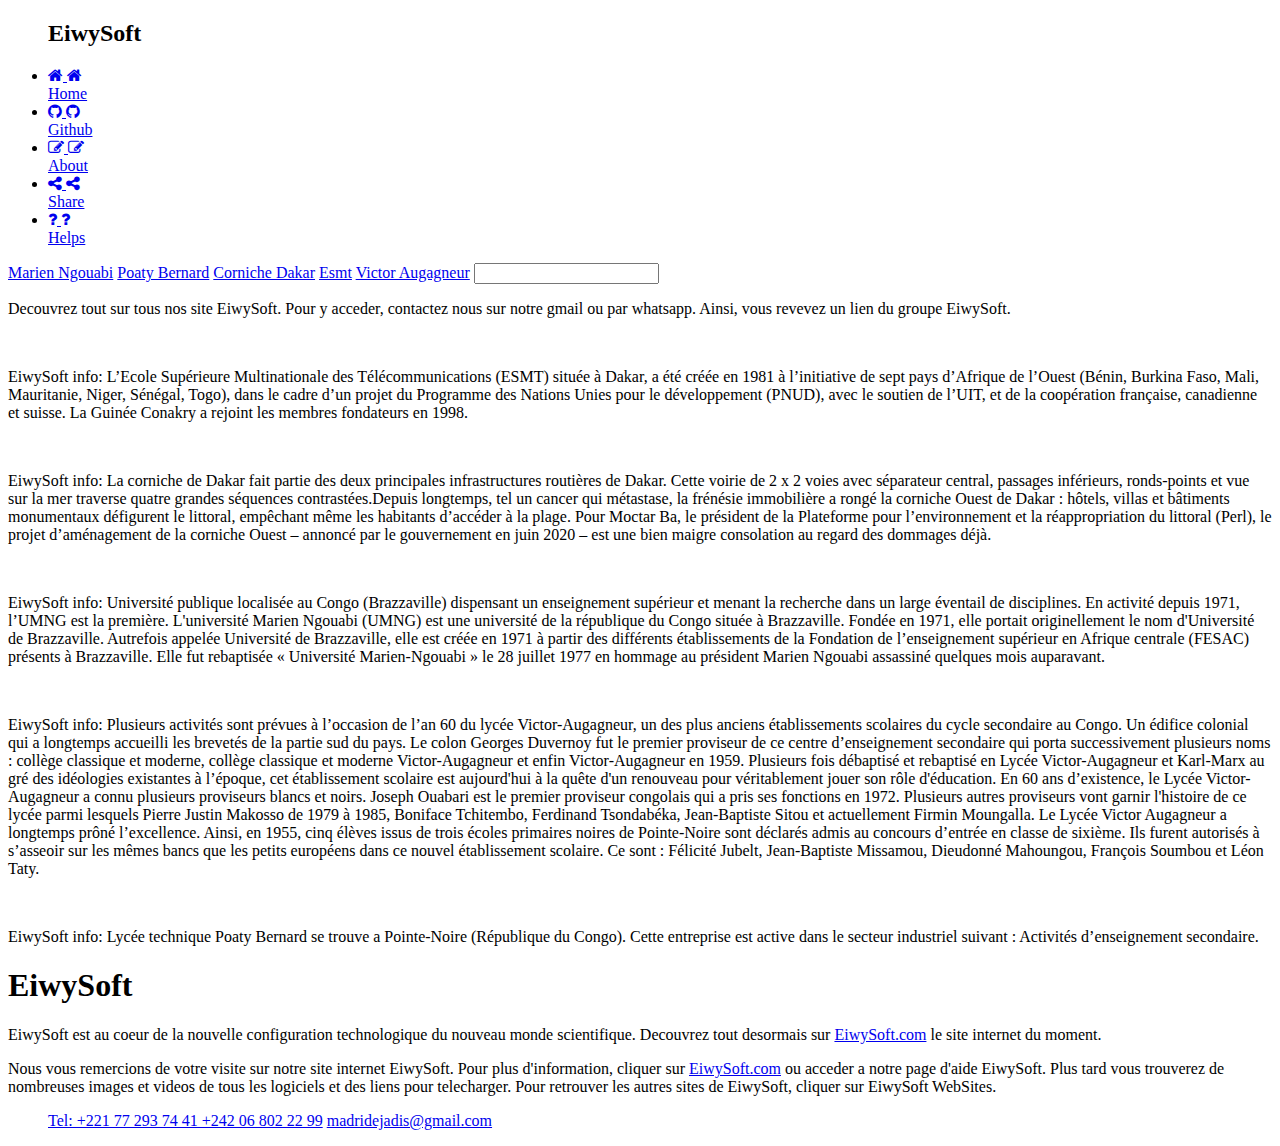
==== index.html @ 9d540330 "Add files via upload" ====
<!DOCTYPE html>
<html lang="en" dir="ltr">
  <head>
    <meta charset="utf-8">
    <title>EiwySoft</title>
    <link rel="stylesheet" href="index.css">
    <link rel="stylesheet" href="https://cdnjs.cloudflare.com/ajax/libs/font-awesome/4.7.0/css/font-awesome.css">
  </head>
  <body>
      <ul>
        <h2>Eiwy<span>Soft</span></h2>
        <li>
          <a href="#">
            <div class="icon">
              <i class="fa fa-home" aria-hidden="true"></i>
              <i class="fa fa-home" aria-hidden="true"></i>
            </div>
            <div class="name"><span data-text="Home">Home</span></div>
          </a>
        </li>
        <li>
          <a href="#">
            <div class="icon">
              <i class='fa fa-github'></i>
              <i class='fa fa-github'></i>
            </div>
            <div class="name"><span data-text="Github">Github</span></div>
          </a>
        </li>
        <li>
          <a href="#">
            <div class="icon">
            <i class='fa fa-pencil-square-o'></i>
            <i class='fa fa-pencil-square-o'></i>
            </div>
            <div class="name"><span data-text="About">About</span></div>
          </a>
        </li>
        <li>
          <a href="https://web.whatsapp.com/">
            <div class="icon">
              <i class='fa fa-share-alt'></i>
              <i class='fa fa-share-alt'></i>
            </div>
            <div class="name"><span data-text="Share">Share</span></div>
          </a>
        </li>
        <li>
          <a href="#">
            <div class="icon">
              <i class="fa fa-question" aria-hidden="true"></i>
              <i class="fa fa-question" aria-hidden="true"></i>
            </div>
            <div class="name"><span data-text="Helps">Helps</span></div>
          </a>
        </li>
      </ul>
      <div class="avant">
        <a href="UniversiteMarien.html">Marien Ngouabi</a>
        <a href="LyceePoatyBernard.html">Poaty Bernard</a>
        <a href="CornicheDakar.html">Corniche Dakar</a>
        <a href="UniversiteEsmt.html">Esmt</a>
        <a href="LyceeVictorAuganeur.html">Victor Augagneur</a>
          <input type="search" name="search" value="">
      </div>
      <p>Decouvrez tout sur tous nos site Eiwy<span>Soft</span>. Pour y acceder, contactez nous sur notre gmail ou par whatsapp. Ainsi, vous revevez un lien du groupe EiwySoft.</p>
      <article class="container">
        <div class="top-container">
            <img src="https://th.bing.com/th/id/OIP.okBgwrQMKDTQ_3Y5GbOKiAE7DF?w=263&h=180&c=7&r=0&o=5&pid=1.7" alt="">
            <p>Eiwy<span>Soft</span> info: L’Ecole Supérieure Multinationale des Télécommunications  (ESMT) située à Dakar,
             a été créée en 1981 à l’initiative de sept pays d’Afrique de l’Ouest (Bénin, Burkina Faso, Mali, Mauritanie, Niger,
            Sénégal, Togo), dans le cadre d’un projet du Programme des Nations Unies pour le développement (PNUD), avec le soutien de l’UIT,
             et de la coopération française, canadienne et suisse. La Guinée Conakry a rejoint les membres fondateurs en 1998.</p>
        </div>
      </article>
      <article class="container">
        <div class="top-container">
            <img src="https://th.bing.com/th/id/OIP.T_LBZ9QTBkgYvgXT71aNMwHaE8?w=239&h=180&c=7&r=0&o=5&pid=1.7" alt="">
            <img src="https://th.bing.com/th/id/OIP.pYUkxJK_9aYkfBsJQehfwAHaKn?pid=ImgDet&w=205&h=293&c=7" alt="">
            <p>Eiwy<span>Soft</span> info: La corniche de Dakar fait partie des deux principales infrastructures routières de Dakar.
             Cette voirie de  2 x 2 voies avec séparateur central, passages inférieurs, ronds-points et vue sur la mer traverse quatre grandes séquences contrastées.Depuis longtemps, tel un cancer qui métastase, la frénésie immobilière a rongé la corniche Ouest de Dakar : hôtels,
           villas et bâtiments monumentaux défigurent le littoral, empêchant même les habitants d’accéder à la plage. Pour Moctar Ba, le président de la Plateforme pour l’environnement et la réappropriation du littoral (Perl),
            le projet d’aménagement de la corniche Ouest – annoncé par le gouvernement en juin 2020 – est une bien maigre consolation au regard des dommages déjà.</p>
        </div>
      </article>
      <article class="container">
        <div class="top-container">
            <img src="https://upload.wikimedia.org/wikipedia/commons/thumb/8/84/Universit%C3%A9_Marien-Ngouabi_-_Facult%C3%A9_de_droit.jpg/260px-Universit%C3%A9_Marien-Ngouabi_-_Facult%C3%A9_de_droit.jpg" alt="">
            <p>Eiwy<span>Soft</span> info: Université publique localisée au Congo (Brazzaville) dispensant un enseignement supérieur et menant la recherche dans un large éventail de disciplines. En activité depuis 1971, l’UMNG est la première.
            L'université Marien Ngouabi (UMNG) est une université de la république du Congo située à Brazzaville.
             Fondée en 1971, elle portait originellement le nom d'Université de Brazzaville.
             Autrefois appelée Université de Brazzaville, elle est créée en 1971 à partir des différents établissements de la Fondation de l’enseignement supérieur en Afrique centrale (FESAC) présents à Brazzaville.
           Elle fut rebaptisée « Université Marien-Ngouabi » le 28 juillet 1977 en hommage au président Marien Ngouabi assassiné quelques mois auparavant.</p>
        </div>
      </article>
      <article class="container">
        <div class="top-container">
            <img src="https://th.bing.com/th/id/OIP.R3r0yw1Ty2D4W5qTRkILhgHaE8?pid=ImgDet&rs=1" alt="">
            <p>Eiwy<span>Soft</span> info: Plusieurs activités  sont prévues à l’occasion de l’an 60 du lycée Victor-Augagneur, un des plus anciens établissements scolaires du cycle secondaire au Congo. Un édifice colonial qui a longtemps accueilli les brevetés de la partie sud du pays. Le colon Georges Duvernoy fut le premier proviseur de ce centre d’enseignement secondaire qui porta successivement plusieurs noms : collège classique et moderne, collège classique et moderne Victor-Augagneur et enfin Victor-Augagneur en 1959. Plusieurs fois débaptisé et rebaptisé en Lycée Victor-Augagneur et Karl-Marx au gré des idéologies existantes à l’époque, cet établissement scolaire est aujourd'hui à la quête d'un renouveau pour véritablement jouer son rôle d'éducation.

En 60 ans d’existence, le Lycée Victor-Augagneur a connu plusieurs proviseurs blancs et noirs. Joseph Ouabari est le premier proviseur congolais qui a pris ses fonctions en 1972. Plusieurs autres proviseurs vont garnir l'histoire de ce lycée parmi lesquels Pierre Justin Makosso de 1979 à 1985, Boniface Tchitembo, Ferdinand Tsondabéka, Jean-Baptiste Sitou et actuellement Firmin Moungalla.

Le Lycée Victor Augagneur a longtemps prôné l’excellence. Ainsi, en 1955, cinq élèves issus de trois écoles primaires noires de Pointe-Noire sont déclarés admis au concours d’entrée en classe de sixième. Ils furent autorisés à s’asseoir sur les mêmes bancs que les petits européens dans ce nouvel établissement scolaire. Ce sont : Félicité Jubelt, Jean-Baptiste Missamou, Dieudonné Mahoungou, François Soumbou et Léon Taty.</p>
        </div>
      </article>
      <article class="container">
        <div class="top-container">
            <img src="https://www.adiac-congo.com/sites/default/files/le_lycee_technique_poaty_bernard.jpg" alt="">
            <img src="https://th.bing.com/th/id/OIP.AUz0M8J1ZKvn3t5w1MyHagHaFt?pid=ImgDet&rs=1" alt="">
            <p>Eiwy<span>Soft</span> info: Lycée technique Poaty Bernard se trouve a Pointe-Noire (République du Congo). Cette entreprise est active dans le secteur industriel suivant : Activités d’enseignement secondaire.</p>
        </div>
      </article>
  </body>
  <footer>
    <h1>Eiwy<span>Soft</span></h1>
    <p>Eiwy<span>Soft</span> est au coeur de la nouvelle configuration technologique du nouveau monde scientifique.
     Decouvrez tout desormais sur <a href="#">EiwySoft.com</a> le site internet du moment.</p>
    <p>Nous vous remercions de votre visite sur notre site internet Eiwy<span>Soft</span>.
     Pour plus d'information, cliquer sur <a href="#">EiwySoft.com</a> ou acceder a notre page d'aide EiwySoft.
    Plus tard vous trouverez de nombreuses images et videos de tous les logiciels et des liens pour telecharger. Pour retrouver les autres sites de EiwySoft, cliquer sur EiwySoft WebSites.</p>
    <ol>
      <a href="#">Tel: +221 77 293 74 41 +242 06 802 22 99</a> <a href="madridejadis@gmail.com">madridejadis@gmail.com</a>
    </ol>
  </footer>
  </html>
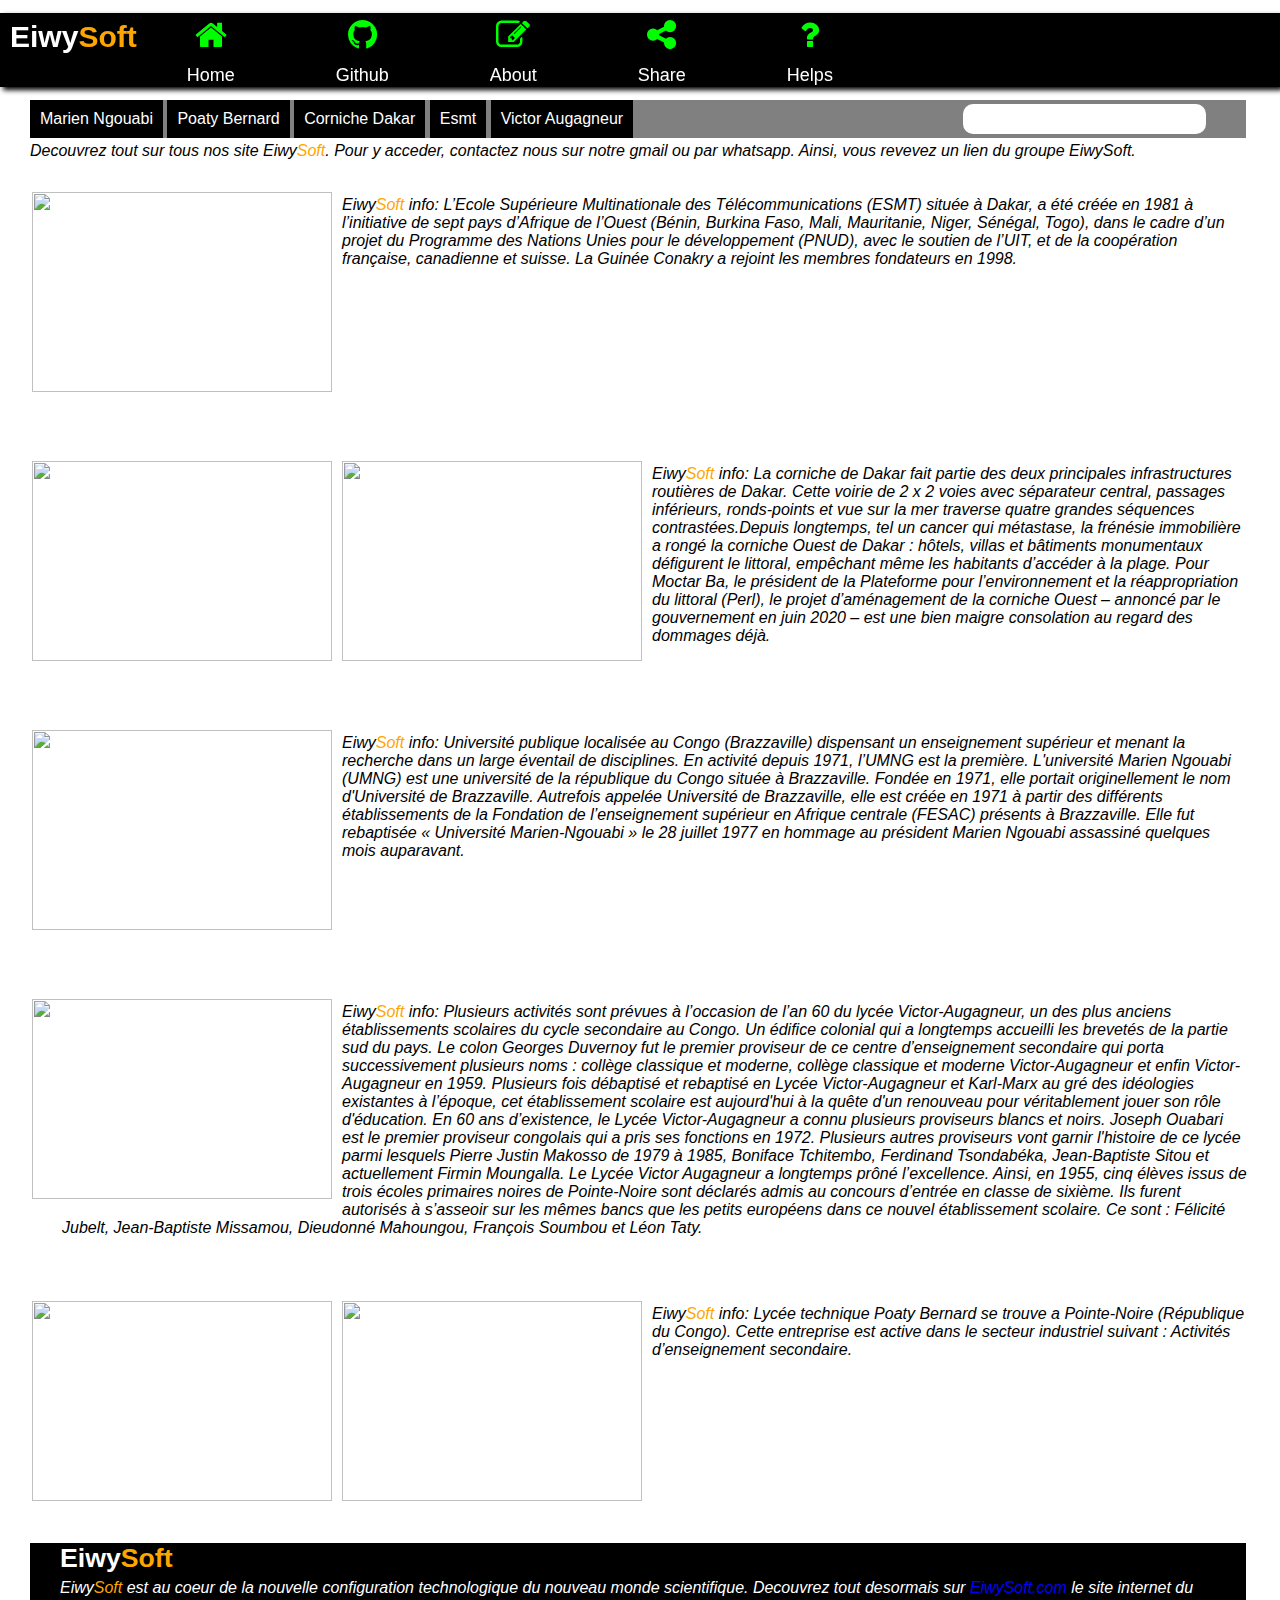
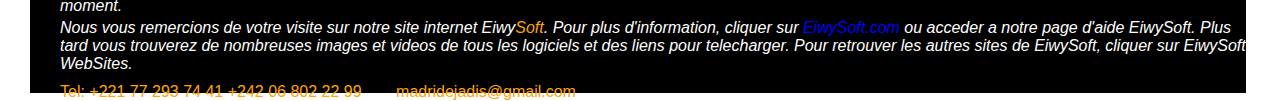
==== commit 97232cf6: "Add files via upload" ====
--- a/index.html
+++ b/index.html
@@ -3,7 +3,7 @@
   <head>
     <meta charset="utf-8">
     <title>EiwySoft</title>
-    <link rel="stylesheet" href="index.css">
+    <link rel="stylesheet" href="main.css">
     <link rel="stylesheet" href="https://cdnjs.cloudflare.com/ajax/libs/font-awesome/4.7.0/css/font-awesome.css">
   </head>
   <body>
--- a/main.css
+++ b/main.css
@@ -0,0 +1,193 @@
+*{
+  margin: 0;
+  padding: 0;
+  box-sizing: border-box;
+  font-family: sans-serif;
+}
+h2{
+  font-size: 30px;
+  padding-left: 10px;
+  padding-top: 5px;
+  font-family: "Gill Sans Extrabold", sans-serif;
+}
+span{
+  color: orange;
+}
+h2{
+  color: #fff;
+}
+ul{
+  position: fixed;
+  top: 5.5%;
+  width: 100%;
+  left: 50%;
+  list-style: none;
+  transform: translate(-50%, -50%);
+  margin: 0;
+  padding: 2px 0;
+  background: black;
+  display: flex;
+  box-shadow: 3px 3px 5px;
+}
+ul li{
+  list-style: none;
+  display: block;
+  border-right: 1px solid rgba(0,0,0,0.2);
+}
+ul li{
+  list-style: none;
+  text-align: center;
+  display: block;
+  border-right: 1px solid rgba(0,0,0,0.2);
+}
+ul li:last-child{
+  border-right: none;
+}
+ul li a{
+  text-decoration: none;
+  padding: 0 50px;
+  display: block;
+}
+ul li a .icon{
+  width: 40px;
+  height: 40px;
+  text-align: center;
+  overflow: hidden;
+  margin: 0 auto 10px;
+}
+ul li a .icon .fa{
+  width: 100%;
+  height: 100%;
+  line-height: 40px;
+  font-size: 34px;
+  transition: 0.5s;
+  color: #00ff00;
+}
+ul li a .icon .fa:last-child{
+  color: orange;
+}
+ul li a:hover .icon .fa{
+  transform: translateY(-100%);
+}
+ul li a .name{
+  position: relative;
+  height: 20px;
+  width: 100%;
+  display: block;
+  overflow: hidden;
+}
+ul li a .name span{
+  display: block;
+  position: relative;
+  color: #fff;
+  font-size: 18px;
+  line-height: 20px;
+  transition: 0.5s;
+}
+ul li a .name span:before{
+  content: attr(data-text);
+  position: absolute;
+  top: -100%;
+  left: 0;
+  width: 100%;
+  height: 100%;
+  color: violet;
+}
+ul li a:hover .name span{
+  transform: translateY(20px);
+}
+
+body{
+  font-family: sans-serif;
+  padding-top: 100px;
+}
+body p{
+  margin-left: 30px;
+  font-style: italic;
+  margin-top: 4px;
+}
+body p a{
+  color: orange;
+  text-decoration: none;
+}
+.container{
+  width: 95%%;
+  margin: 2px;
+  padding: 30px;
+  display: inline-grid;
+}
+.top-container img{
+  width: 300px;
+  height: 200px;
+  float: left;
+  object-fit: cover;
+  shape-outside: margin-box;
+  margin: 0 10px 5px 0;
+}
+.avant{
+  background: grey;
+  width: 95%;
+  height: 50%;
+  margin-left: 30px;
+}
+.avant a{
+  text-decoration: none;
+  display: inline-block;
+  align-items: center;
+  justify-content: space-between;
+  padding: 10px;
+  color: white;
+  background: black;
+}
+.avant input{
+  float: right;
+  margin-right: 40px;
+  height: 30px;
+  margin-top: 4px;
+  border-radius: 10px;
+  border: none;
+  width: 20%;
+}
+
+footer{
+  background: black;
+  height: 150px;
+  width: 95%;
+  margin-left: 30px;
+  padding: 0;
+  position: relative;
+}
+footer h1{
+  padding-left: 30px;
+  margin-top: 5px;
+  margin-bottom: 5px;
+}
+footer p a{
+  text-decoration: none;
+  color: blue;
+  font-style: italic;
+}
+footer ol{
+  margin-top: 10px;
+  justify-content: space-between;
+  align-items: center;
+}
+footer ol a{
+  list-style: none;
+  color: orange;
+  padding-left: 30px;
+  text-decoration: none;
+}
+h1{
+  color: #fff;
+  font-size: 20pt;;
+}
+h1 span{
+  color: orange;
+}
+footer p{
+  color: #fff;
+}
+p span{
+  color: orange;
+}
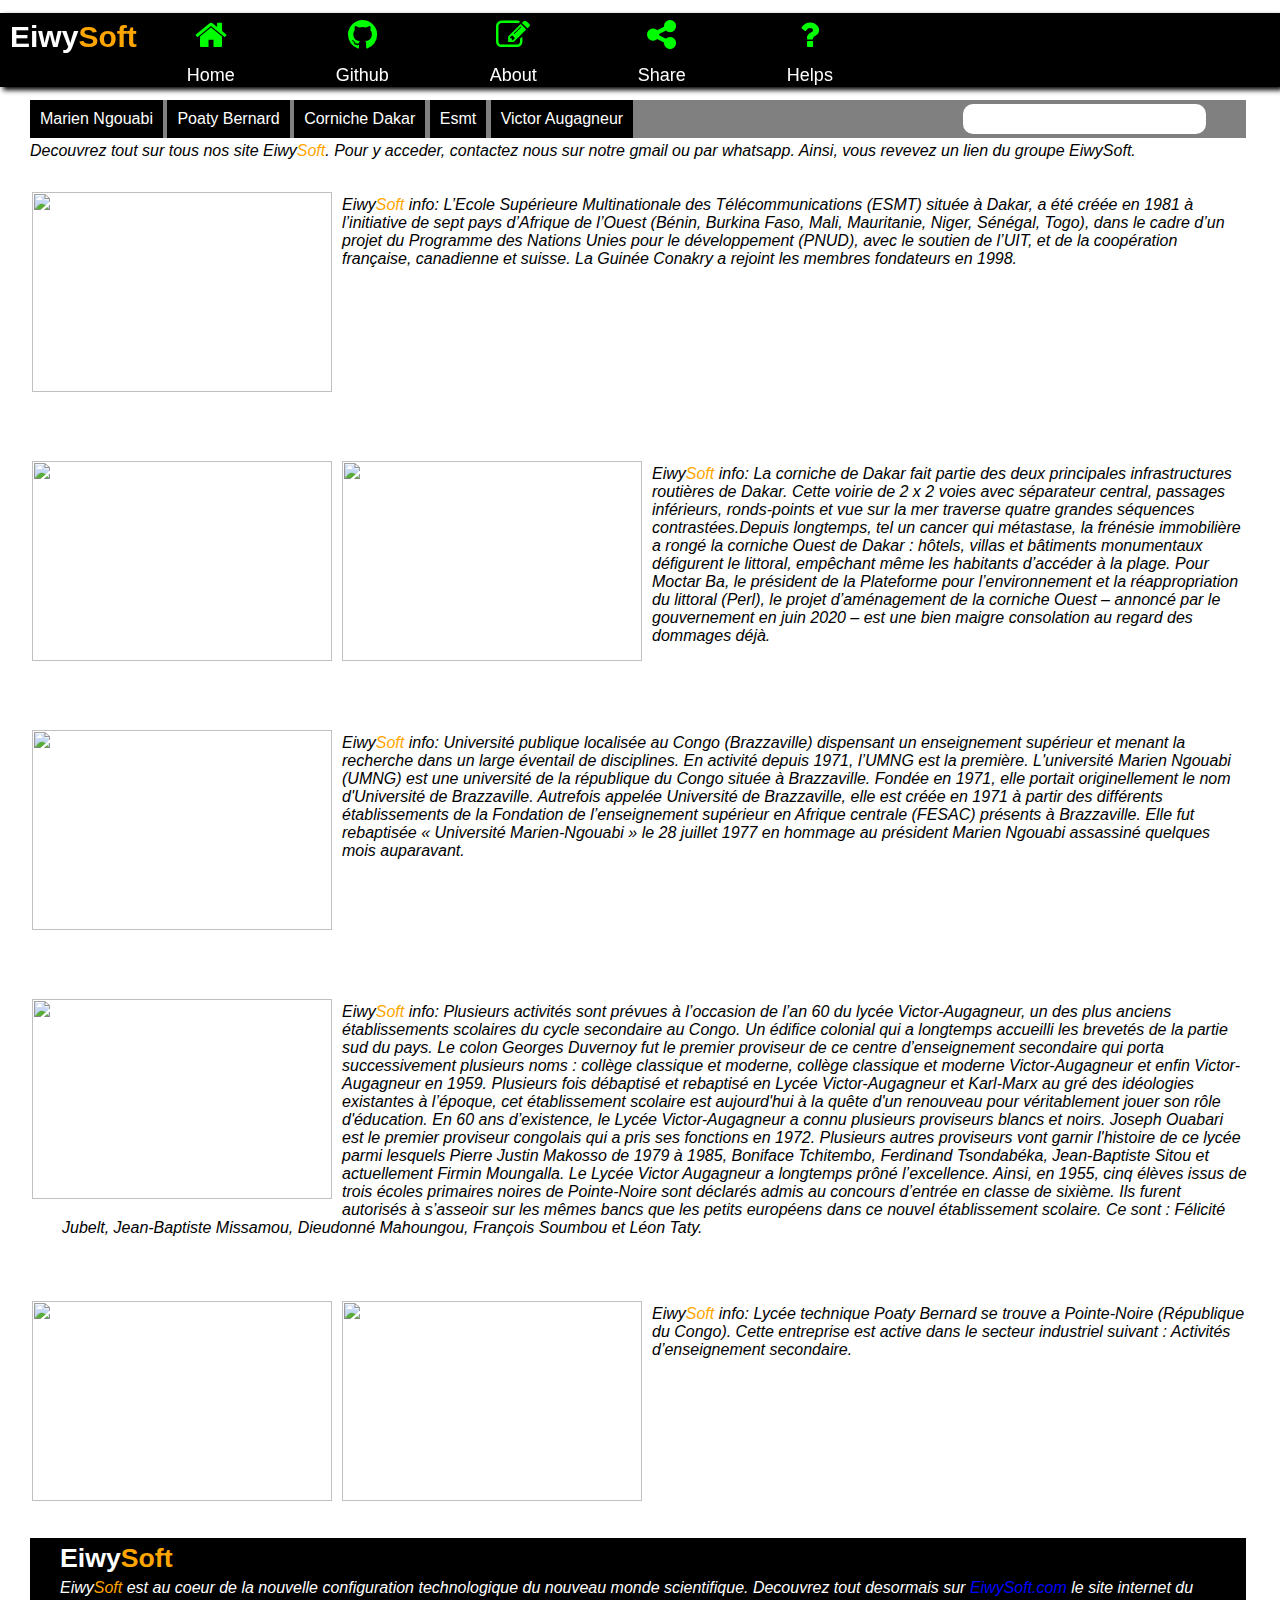
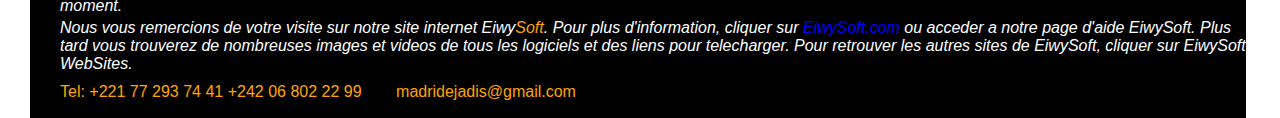
==== commit 89d036fc: "Add files via upload" ====
--- a/index.html
+++ b/index.html
@@ -110,16 +110,16 @@
             <p>Eiwy<span>Soft</span> info: Lycée technique Poaty Bernard se trouve a Pointe-Noire (République du Congo). Cette entreprise est active dans le secteur industriel suivant : Activités d’enseignement secondaire.</p>
         </div>
       </article>
+      <footer>
+        <h1>Eiwy<span>Soft</span></h1>
+        <p>Eiwy<span>Soft</span> est au coeur de la nouvelle configuration technologique du nouveau monde scientifique.
+         Decouvrez tout desormais sur <a href="#">EiwySoft.com</a> le site internet du moment.</p>
+        <p>Nous vous remercions de votre visite sur notre site internet Eiwy<span>Soft</span>.
+         Pour plus d'information, cliquer sur <a href="#">EiwySoft.com</a> ou acceder a notre page d'aide EiwySoft.
+        Plus tard vous trouverez de nombreuses images et videos de tous les logiciels et des liens pour telecharger. Pour retrouver les autres sites de EiwySoft, cliquer sur EiwySoft WebSites.</p>
+        <ol>
+          <a href="#">Tel: +221 77 293 74 41 +242 06 802 22 99</a> <a href="madridejadis@gmail.com">madridejadis@gmail.com</a>
+        </ol>
+      </footer>
   </body>
-  <footer>
-    <h1>Eiwy<span>Soft</span></h1>
-    <p>Eiwy<span>Soft</span> est au coeur de la nouvelle configuration technologique du nouveau monde scientifique.
-     Decouvrez tout desormais sur <a href="#">EiwySoft.com</a> le site internet du moment.</p>
-    <p>Nous vous remercions de votre visite sur notre site internet Eiwy<span>Soft</span>.
-     Pour plus d'information, cliquer sur <a href="#">EiwySoft.com</a> ou acceder a notre page d'aide EiwySoft.
-    Plus tard vous trouverez de nombreuses images et videos de tous les logiciels et des liens pour telecharger. Pour retrouver les autres sites de EiwySoft, cliquer sur EiwySoft WebSites.</p>
-    <ol>
-      <a href="#">Tel: +221 77 293 74 41 +242 06 802 22 99</a> <a href="madridejadis@gmail.com">madridejadis@gmail.com</a>
-    </ol>
-  </footer>
   </html>
--- a/main.css
+++ b/main.css
@@ -151,7 +151,7 @@
 
 footer{
   background: black;
-  height: 150px;
+  height: 180px;
   width: 95%;
   margin-left: 30px;
   padding: 0;
@@ -159,7 +159,7 @@
 }
 footer h1{
   padding-left: 30px;
-  margin-top: 5px;
+  padding-top: 5px;
   margin-bottom: 5px;
 }
 footer p a{
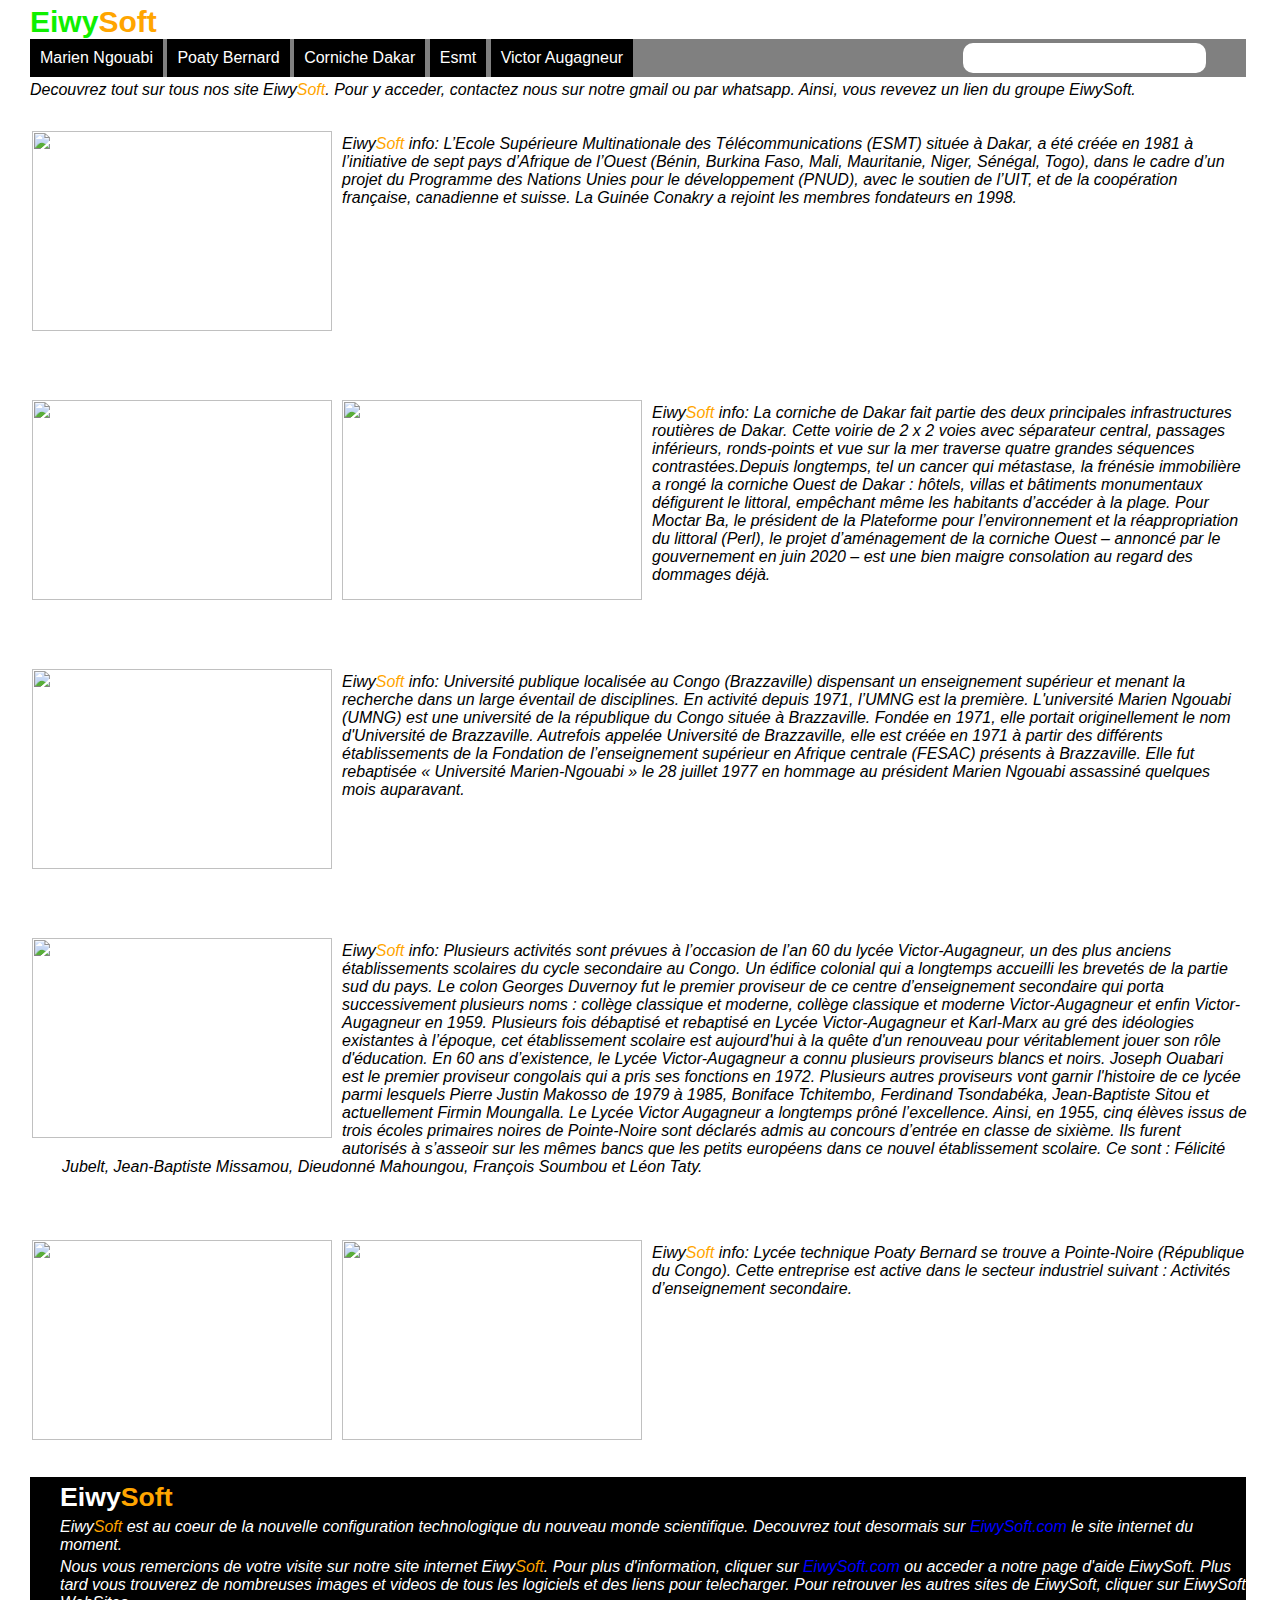
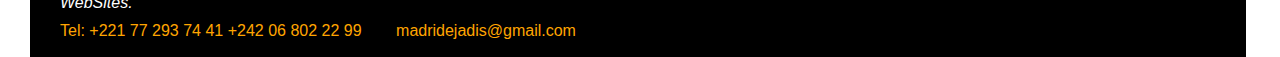
==== commit 59c640be: "Add files via upload" ====
--- a/index.html
+++ b/index.html
@@ -7,54 +7,7 @@
     <link rel="stylesheet" href="https://cdnjs.cloudflare.com/ajax/libs/font-awesome/4.7.0/css/font-awesome.css">
   </head>
   <body>
-      <ul>
         <h2>Eiwy<span>Soft</span></h2>
-        <li>
-          <a href="#">
-            <div class="icon">
-              <i class="fa fa-home" aria-hidden="true"></i>
-              <i class="fa fa-home" aria-hidden="true"></i>
-            </div>
-            <div class="name"><span data-text="Home">Home</span></div>
-          </a>
-        </li>
-        <li>
-          <a href="#">
-            <div class="icon">
-              <i class='fa fa-github'></i>
-              <i class='fa fa-github'></i>
-            </div>
-            <div class="name"><span data-text="Github">Github</span></div>
-          </a>
-        </li>
-        <li>
-          <a href="#">
-            <div class="icon">
-            <i class='fa fa-pencil-square-o'></i>
-            <i class='fa fa-pencil-square-o'></i>
-            </div>
-            <div class="name"><span data-text="About">About</span></div>
-          </a>
-        </li>
-        <li>
-          <a href="https://web.whatsapp.com/">
-            <div class="icon">
-              <i class='fa fa-share-alt'></i>
-              <i class='fa fa-share-alt'></i>
-            </div>
-            <div class="name"><span data-text="Share">Share</span></div>
-          </a>
-        </li>
-        <li>
-          <a href="#">
-            <div class="icon">
-              <i class="fa fa-question" aria-hidden="true"></i>
-              <i class="fa fa-question" aria-hidden="true"></i>
-            </div>
-            <div class="name"><span data-text="Helps">Helps</span></div>
-          </a>
-        </li>
-      </ul>
       <div class="avant">
         <a href="UniversiteMarien.html">Marien Ngouabi</a>
         <a href="LyceePoatyBernard.html">Poaty Bernard</a>
--- a/main.css
+++ b/main.css
@@ -6,7 +6,7 @@
 }
 h2{
   font-size: 30px;
-  padding-left: 10px;
+  padding-left: 30px;
   padding-top: 5px;
   font-family: "Gill Sans Extrabold", sans-serif;
 }
@@ -14,92 +14,10 @@
   color: orange;
 }
 h2{
-  color: #fff;
+  color: #0ff000;
 }
-ul{
-  position: fixed;
-  top: 5.5%;
-  width: 100%;
-  left: 50%;
-  list-style: none;
-  transform: translate(-50%, -50%);
-  margin: 0;
-  padding: 2px 0;
-  background: black;
-  display: flex;
-  box-shadow: 3px 3px 5px;
-}
-ul li{
-  list-style: none;
-  display: block;
-  border-right: 1px solid rgba(0,0,0,0.2);
-}
-ul li{
-  list-style: none;
-  text-align: center;
-  display: block;
-  border-right: 1px solid rgba(0,0,0,0.2);
-}
-ul li:last-child{
-  border-right: none;
-}
-ul li a{
-  text-decoration: none;
-  padding: 0 50px;
-  display: block;
-}
-ul li a .icon{
-  width: 40px;
-  height: 40px;
-  text-align: center;
-  overflow: hidden;
-  margin: 0 auto 10px;
-}
-ul li a .icon .fa{
-  width: 100%;
-  height: 100%;
-  line-height: 40px;
-  font-size: 34px;
-  transition: 0.5s;
-  color: #00ff00;
-}
-ul li a .icon .fa:last-child{
-  color: orange;
-}
-ul li a:hover .icon .fa{
-  transform: translateY(-100%);
-}
-ul li a .name{
-  position: relative;
-  height: 20px;
-  width: 100%;
-  display: block;
-  overflow: hidden;
-}
-ul li a .name span{
-  display: block;
-  position: relative;
-  color: #fff;
-  font-size: 18px;
-  line-height: 20px;
-  transition: 0.5s;
-}
-ul li a .name span:before{
-  content: attr(data-text);
-  position: absolute;
-  top: -100%;
-  left: 0;
-  width: 100%;
-  height: 100%;
-  color: violet;
-}
-ul li a:hover .name span{
-  transform: translateY(20px);
-}
-
 body{
   font-family: sans-serif;
-  padding-top: 100px;
 }
 body p{
   margin-left: 30px;
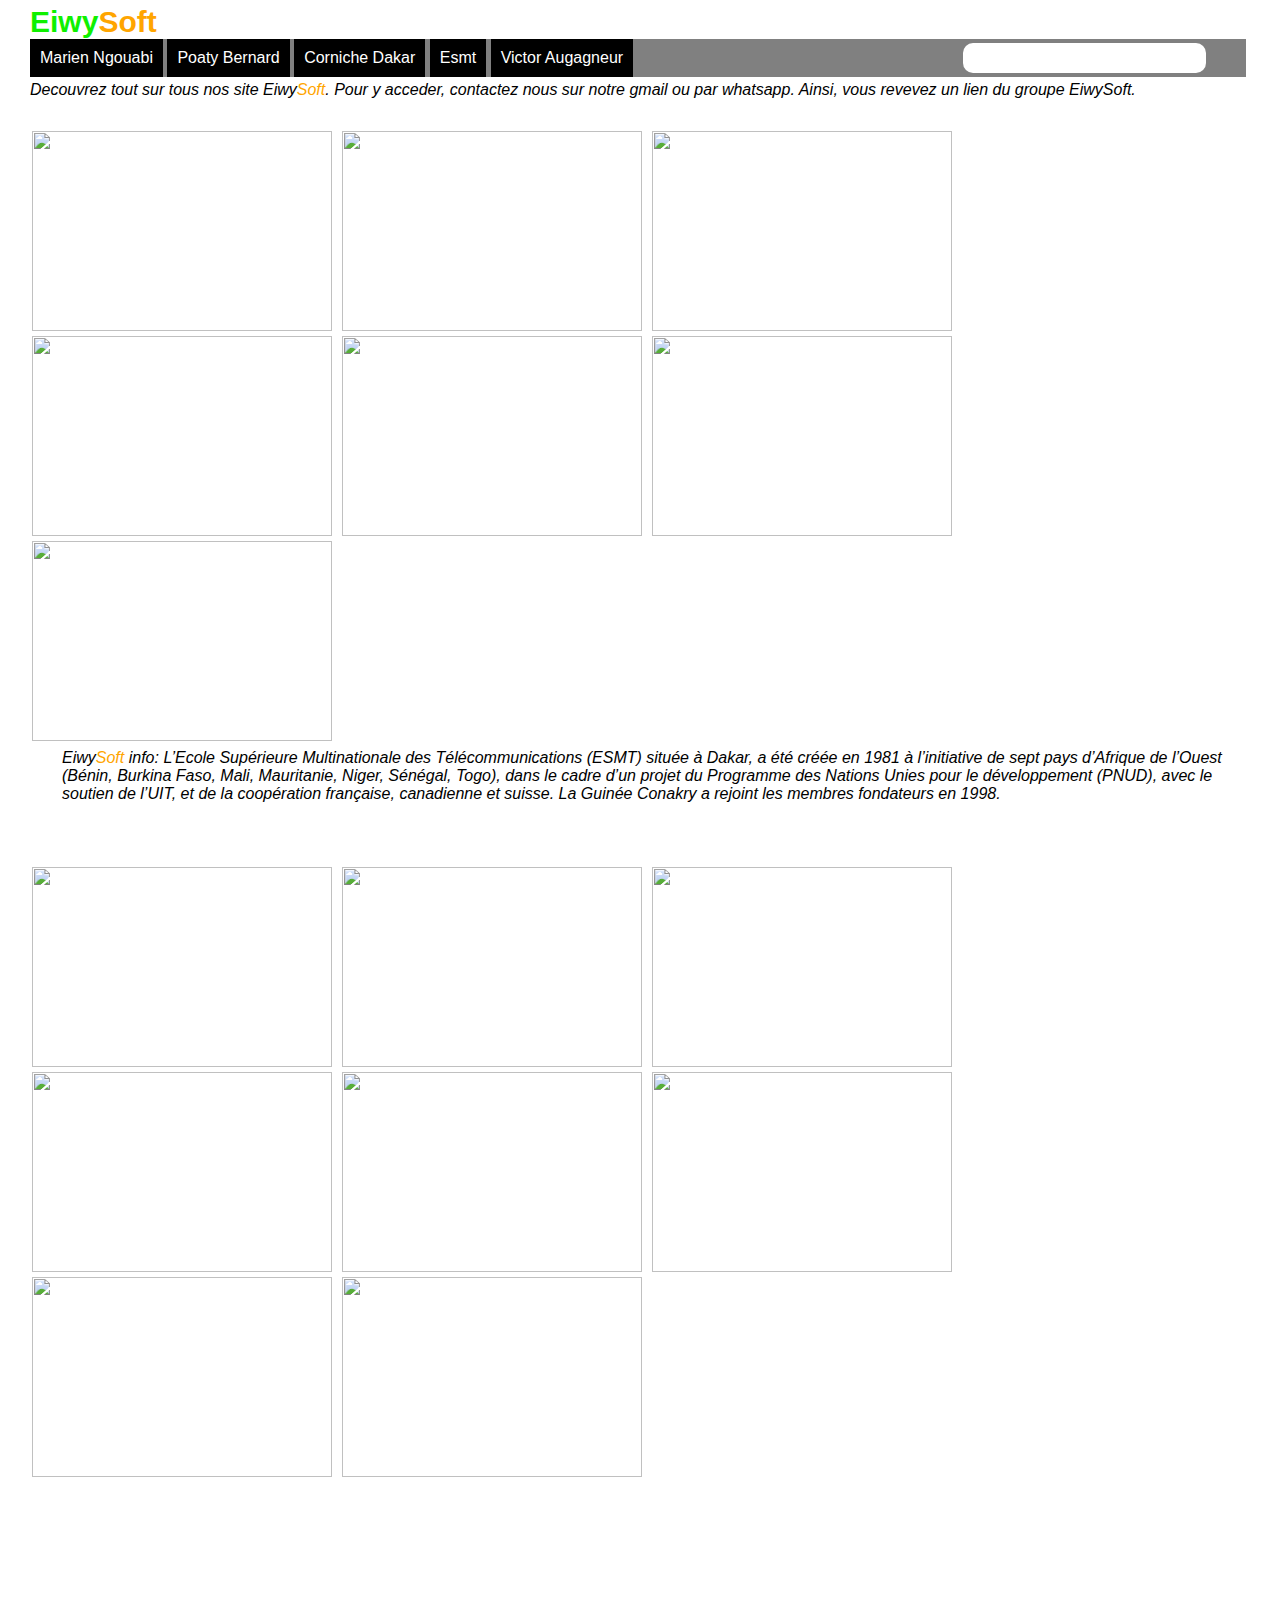
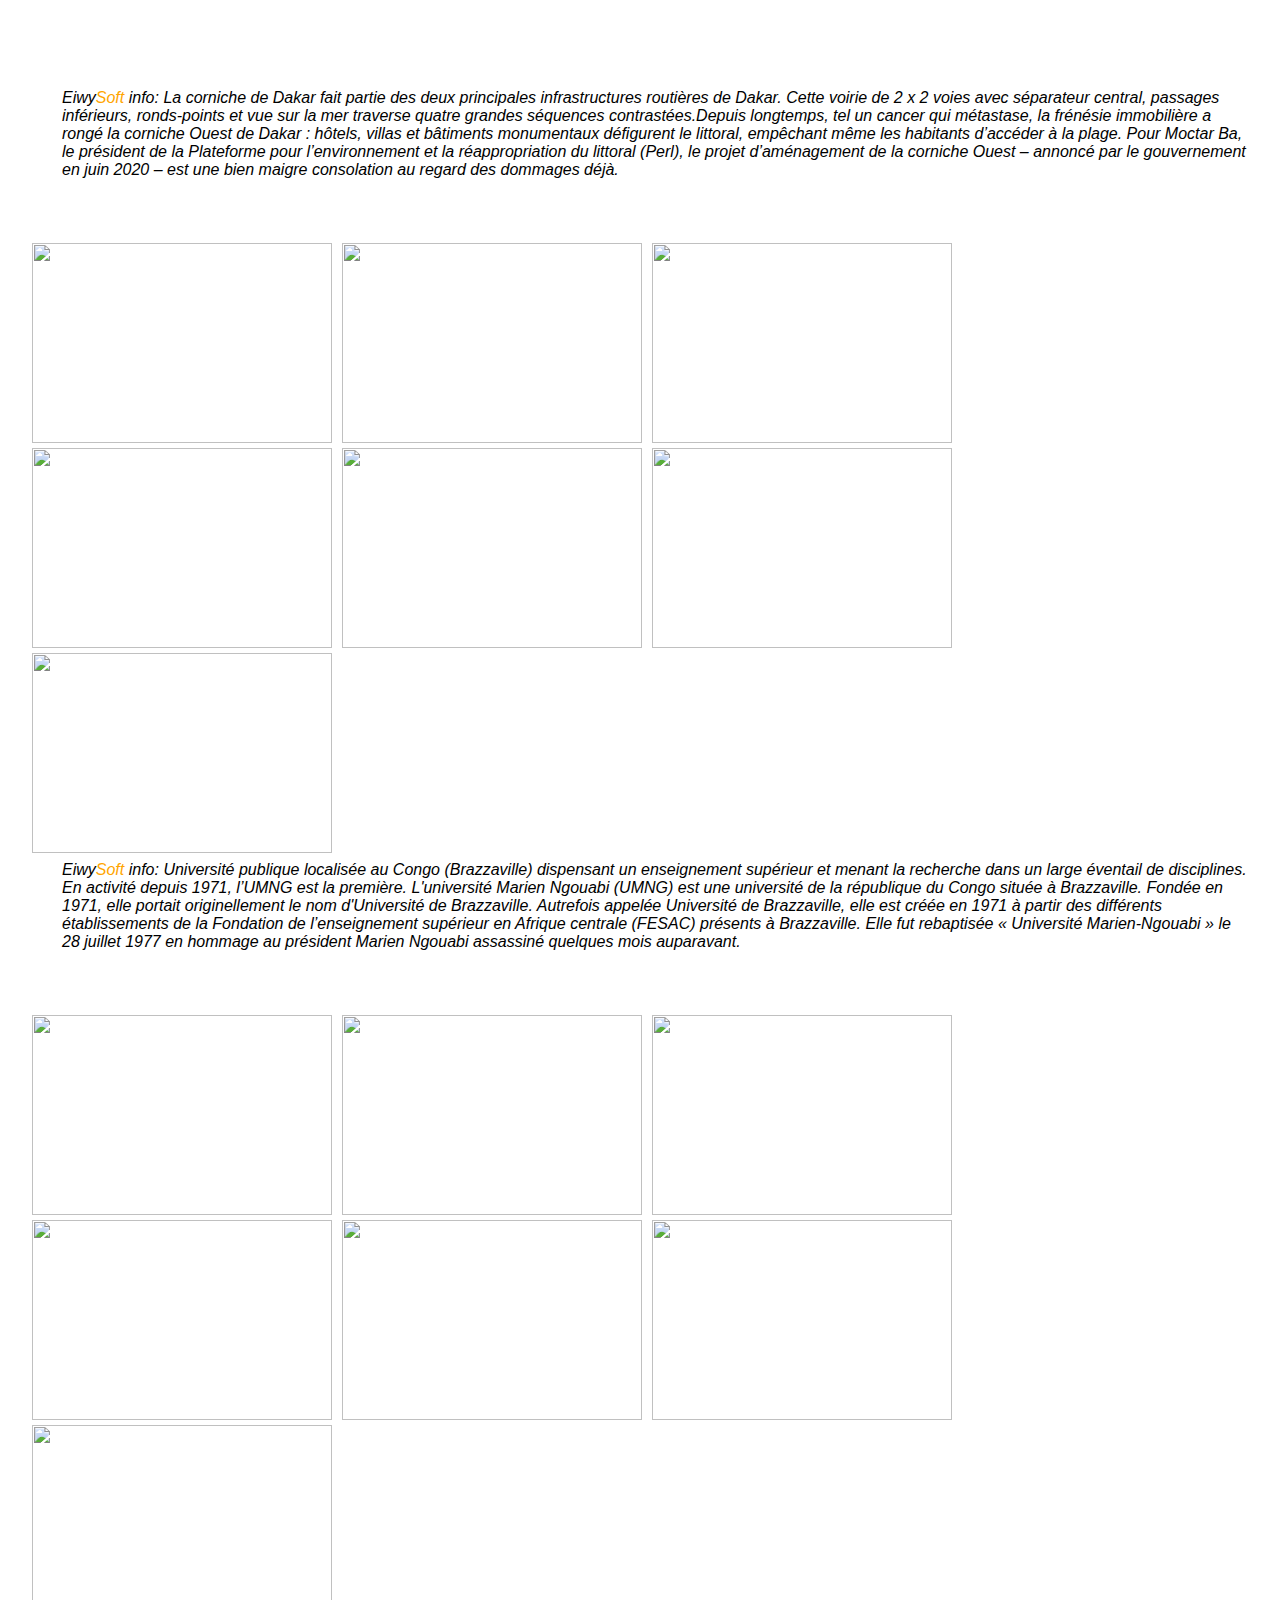
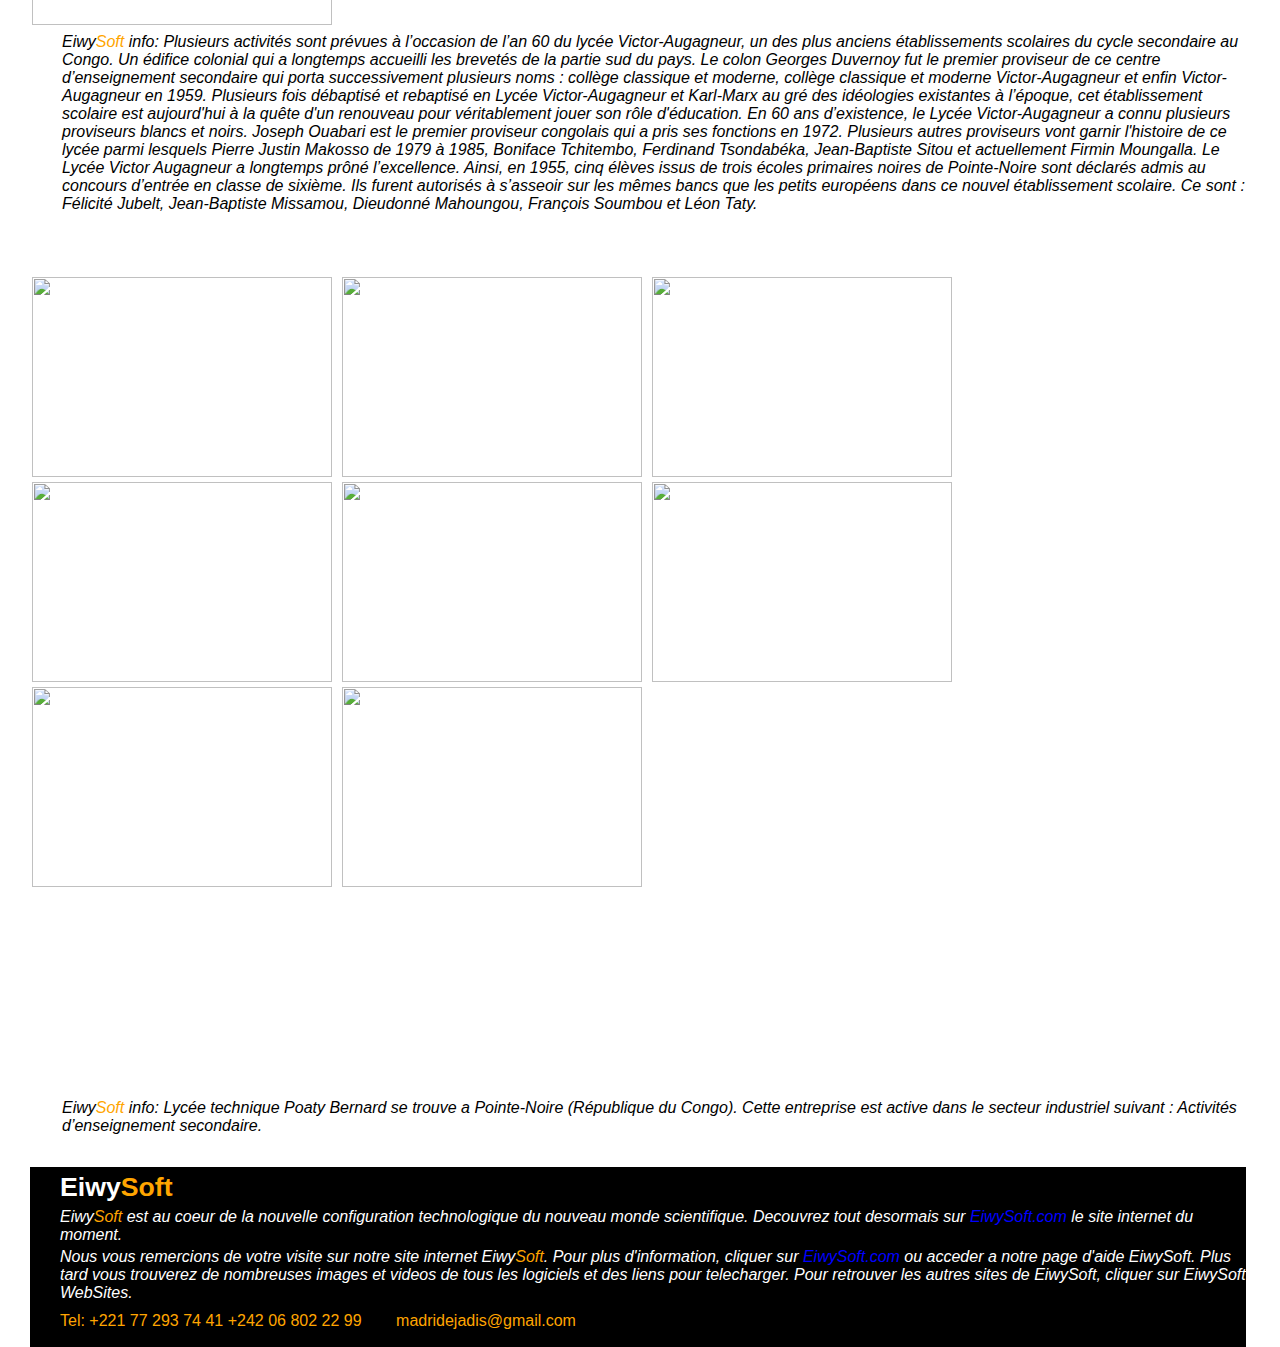
==== commit 29713b6e: "Add files via upload" ====
--- a/index.html
+++ b/index.html
@@ -20,6 +20,14 @@
       <article class="container">
         <div class="top-container">
             <img src="https://th.bing.com/th/id/OIP.okBgwrQMKDTQ_3Y5GbOKiAE7DF?w=263&h=180&c=7&r=0&o=5&pid=1.7" alt="">
+            <img src="https://th.bing.com/th/id/OIP.inibtVX30icORll49afwaQHaE8?pid=ImgDet&rs=1" alt="">
+            <img src="https://th.bing.com/th/id/OIP.okBgwrQMKDTQ_3Y5GbOKiAE7DF?w=262&h=180&c=7&r=0&o=5&pid=1.7" alt="">
+            <img src="https://architectureetclimat.com/wp-content/uploads/2019/06/ESMT-3.jpg" alt="">
+            <img src="https://architectureetclimat.com/wp-content/uploads/2019/06/ESMT-5.jpg" alt="">
+            <img src="https://th.bing.com/th/id/OIP.tW6AaXPKpKrAJqd63oRjyQHaHa?pid=ImgDet&rs=1" alt="">
+            <img src="https://media.licdn.com/dms/image/D4E05AQGU86Q_3Kh6kQ/videocover-high/0/1667233067180?e=2147483647&v=beta&t=H9qbIUMstpTCY_f3pF2QxEX2n49EplFwBN7pTQQn0B0" alt="">
+            <iframe width="300" height="200" src="https://www.youtube.com/embed/bha5Vv3nhZE" title="ESMT SENEGAL  petite final" frameborder="0" allow="accelerometer; autoplay; clipboard-write; encrypted-media; gyroscope; picture-in-picture; web-share" allowfullscreen></iframe>
+            <iframe width="300" height="200" src="https://www.youtube.com/embed/f8yRB7e2lDM" title="Ecole Supérieure Multinationale des Télécommunication - ESMT Dakar" frameborder="0" allow="accelerometer; autoplay; clipboard-write; encrypted-media; gyroscope; picture-in-picture; web-share" allowfullscreen></iframe>
             <p>Eiwy<span>Soft</span> info: L’Ecole Supérieure Multinationale des Télécommunications  (ESMT) située à Dakar,
              a été créée en 1981 à l’initiative de sept pays d’Afrique de l’Ouest (Bénin, Burkina Faso, Mali, Mauritanie, Niger,
             Sénégal, Togo), dans le cadre d’un projet du Programme des Nations Unies pour le développement (PNUD), avec le soutien de l’UIT,
@@ -30,6 +38,14 @@
         <div class="top-container">
             <img src="https://th.bing.com/th/id/OIP.T_LBZ9QTBkgYvgXT71aNMwHaE8?w=239&h=180&c=7&r=0&o=5&pid=1.7" alt="">
             <img src="https://th.bing.com/th/id/OIP.pYUkxJK_9aYkfBsJQehfwAHaKn?pid=ImgDet&w=205&h=293&c=7" alt="">
+            <img src="https://th.bing.com/th/id/R.7e1deeb798aec944b28a081ff120754c?rik=PJhenIv29Ow%2bvA&riu=http%3a%2f%2fd3e1m60ptf1oym.cloudfront.net%2f4b5bf1fc-4c3e-483d-92e2-3f5ea19af929%2fDakar-9_uxga.jpg&ehk=ItjVTiVR1lFWSRGspRELghhMfh3zAXoaYxMA8cuesdQ%3d&risl=&pid=ImgRaw&r=0" alt="">
+            <img src="https://th.bing.com/th/id/R.8be781bccb4443358af98ee37589d3db?rik=r3jSheHXbnLQ2w&pid=ImgRaw&r=0" alt="">
+            <img src="https://media-cdn.tripadvisor.com/media/photo-s/11/40/e2/4c/img-20171109-180714-largejpg.jpg" alt="">
+            <img src="https://1.bp.blogspot.com/-aQ9c6dzoQlU/YFtIUnAbHAI/AAAAAAAATKU/o3cp9SsqXDYKpAIqeIEHWmXXDEw_sXTdwCLcBGAsYHQ/s500/Tourisme-corniche-ouest-plage-restaurant-sport-infrastructure-nature-activites-visite-LEUKSENEGAL-Dakar-Senegal-Afrique-corniche-de-dakar.jpg" alt="">
+            <img src="https://s2.almuraba.net/wp-content/uploads/2020/04/2-7.jpg" alt="">
+            <img src="https://th.bing.com/th/id/R.4ff2c167d413064818be05d3ef568d33?rik=9S%2fcXHes7%2b%2blQA&riu=http%3a%2f%2fsenegalesetwisted.com%2fwp-content%2fuploads%2f2018%2f12%2fIMG_9291-1024x683.jpg&ehk=Wdz5voyLoF52JNElBMz%2bbiqv3ngq96RJ13ChQ9AF6TU%3d&risl=&pid=ImgRaw&r=0" alt="">
+            <iframe width="300" height="200" src="https://www.youtube.com/embed/jjdA1QHBkHY" title="Dakar Sénégal - La Corniche Ouest vue la nuit - Vous n&#39;y croirez pas si cela n&#39;avait pas été filmé" frameborder="0" allow="accelerometer; autoplay; clipboard-write; encrypted-media; gyroscope; picture-in-picture; web-share" allowfullscreen></iframe>
+            <iframe width="300" height="200" src="https://www.youtube.com/embed/vR9Dj8qV4v0" title="Corniche ouest de Dakar: La plage de Kossoum | monument du millénaire" frameborder="0" allow="accelerometer; autoplay; clipboard-write; encrypted-media; gyroscope; picture-in-picture; web-share" allowfullscreen></iframe>
             <p>Eiwy<span>Soft</span> info: La corniche de Dakar fait partie des deux principales infrastructures routières de Dakar.
              Cette voirie de  2 x 2 voies avec séparateur central, passages inférieurs, ronds-points et vue sur la mer traverse quatre grandes séquences contrastées.Depuis longtemps, tel un cancer qui métastase, la frénésie immobilière a rongé la corniche Ouest de Dakar : hôtels,
            villas et bâtiments monumentaux défigurent le littoral, empêchant même les habitants d’accéder à la plage. Pour Moctar Ba, le président de la Plateforme pour l’environnement et la réappropriation du littoral (Perl),
@@ -39,6 +55,14 @@
       <article class="container">
         <div class="top-container">
             <img src="https://upload.wikimedia.org/wikipedia/commons/thumb/8/84/Universit%C3%A9_Marien-Ngouabi_-_Facult%C3%A9_de_droit.jpg/260px-Universit%C3%A9_Marien-Ngouabi_-_Facult%C3%A9_de_droit.jpg" alt="">
+            <img src="https://th.bing.com/th/id/OIP.pl1KD-Xa8k8rKJyYODS8VQHaD4?pid=ImgDet&w=1200&h=628&rs=1" alt="">
+            <img src="https://th.bing.com/th/id/R.6eba9f983cb3cd1b17fe459349afdda4?rik=ZUPKFharGtSlGg&riu=http%3a%2f%2fwww.adiac-congo.com%2fsites%2fdefault%2ffiles%2funiversitc3a9-marien-ngouabi-du-congo.jpg&ehk=zLgtXFJC2lsT%2bBHzSJxpg3LVwcy5YysFxwYFKQxANLE%3d&risl=&pid=ImgRaw&r=0" alt="">
+            <img src="https://th.bing.com/th/id/R.54546713a4064f3327fb6a9278c24d2b?rik=5wpGQugl23fp%2fQ&riu=http%3a%2f%2fwww.adiac-congo.com%2fsites%2fdefault%2ffiles%2ffac_des_sciences_et_de_droit_2_fileminimizer.jpg&ehk=7lZI4%2fimkLeN7M3AEzjlQOdGzV2ECDyaFpX53itrnSE%3d&risl=&pid=ImgRaw&r=0" alt="">
+            <img src="https://lesechos-congobrazza.com/images/ABRA2.jpg" alt="">
+            <img src="https://lesechos-congobrazza.com/images/ABRA1.jpg" alt="">
+            <img src="https://th.bing.com/th/id/R.6dc7be87c3407b1fd1726d53942f4536?rik=xqbmGPZVLjg6dQ&riu=http%3a%2f%2fadiac-congo.com%2fsites%2fdefault%2ffiles%2fsam_5707_fileminimizer.jpg&ehk=r306kEMmDqUKlfY%2bRS9AfYhMBoMrdjVC97evIzfMHTg%3d&risl=&pid=ImgRaw&r=0" alt="">
+            <iframe width="300" height="200" src="https://www.youtube.com/embed/RGjOnqjbDxg" title="Congo, GRÈVE ILLIMITÉE À L&#39;UNIVERSITÉ M. NGOUABI" frameborder="0" allow="accelerometer; autoplay; clipboard-write; encrypted-media; gyroscope; picture-in-picture; web-share" allowfullscreen></iframe>
+            <iframe width="300" height="200" src="https://www.youtube.com/embed/2FUugMFiLyM" title="Université Marien Ngouabi et CESAG liés par un accord cadre" frameborder="0" allow="accelerometer; autoplay; clipboard-write; encrypted-media; gyroscope; picture-in-picture; web-share" allowfullscreen></iframe>
             <p>Eiwy<span>Soft</span> info: Université publique localisée au Congo (Brazzaville) dispensant un enseignement supérieur et menant la recherche dans un large éventail de disciplines. En activité depuis 1971, l’UMNG est la première.
             L'université Marien Ngouabi (UMNG) est une université de la république du Congo située à Brazzaville.
              Fondée en 1971, elle portait originellement le nom d'Université de Brazzaville.
@@ -49,6 +73,14 @@
       <article class="container">
         <div class="top-container">
             <img src="https://th.bing.com/th/id/OIP.R3r0yw1Ty2D4W5qTRkILhgHaE8?pid=ImgDet&rs=1" alt="">
+            <img src="https://th.bing.com/th/id/R.8bcf042aadd2425ef976c2d38933680c?rik=0NX9%2fFNx47A5TA&riu=http%3a%2f%2fwww.basango.info%2fphoto%2fart%2fdefault%2f2069574-2872109.jpg%3fv%3d1289413022&ehk=EGSjcpJrZPBVVtm6%2fF7vv%2ft4yCOu2M1tFSx004ifPHE%3d&risl=&pid=ImgRaw&r=0" alt="">
+            <img src="https://th.bing.com/th/id/OIP.XB3zHxImRpaZTGTnIPGOAwHaE8?pid=ImgDet&rs=1" alt="">
+            <img src="https://lesechos-congobrazza.com/images/A-A-A-LVA-ELEVES-EN-COLERE.jpg" alt="">
+            <img src="https://image-parcours.copainsdavant.com/image/750/1712983251/4232592.jpg" alt="">
+            <img src="https://th.bing.com/th/id/R.8bcf042aadd2425ef976c2d38933680c?rik=0NX9%2fFNx47A5TA&riu=http%3a%2f%2fwww.basango.info%2fphoto%2fart%2fdefault%2f2069574-2872109.jpg%3fv%3d1289413022&ehk=EGSjcpJrZPBVVtm6%2fF7vv%2ft4yCOu2M1tFSx004ifPHE%3d&risl=&pid=ImgRaw&r=0" alt="">
+            <img src="https://lesechos-congobrazza.com/images/A-A-A-ELEVE-CONTRE-ZULU-BAD.jpg" alt="">
+            <iframe width="300" height="200" src="https://www.youtube.com/embed/s2YbAga5iYQ" title="Délire au Lva ( Lycée Victor Augagneur ) Splendeur YoungRich" frameborder="0" allow="accelerometer; autoplay; clipboard-write; encrypted-media; gyroscope; picture-in-picture; web-share" allowfullscreen></iframe>
+            <iframe width="300" height="200" src="https://www.youtube.com/embed/-I6KlFFxT90" title="lycee victor augagneur pour christ" frameborder="0" allow="accelerometer; autoplay; clipboard-write; encrypted-media; gyroscope; picture-in-picture; web-share" allowfullscreen></iframe>
             <p>Eiwy<span>Soft</span> info: Plusieurs activités  sont prévues à l’occasion de l’an 60 du lycée Victor-Augagneur, un des plus anciens établissements scolaires du cycle secondaire au Congo. Un édifice colonial qui a longtemps accueilli les brevetés de la partie sud du pays. Le colon Georges Duvernoy fut le premier proviseur de ce centre d’enseignement secondaire qui porta successivement plusieurs noms : collège classique et moderne, collège classique et moderne Victor-Augagneur et enfin Victor-Augagneur en 1959. Plusieurs fois débaptisé et rebaptisé en Lycée Victor-Augagneur et Karl-Marx au gré des idéologies existantes à l’époque, cet établissement scolaire est aujourd'hui à la quête d'un renouveau pour véritablement jouer son rôle d'éducation.
 
 En 60 ans d’existence, le Lycée Victor-Augagneur a connu plusieurs proviseurs blancs et noirs. Joseph Ouabari est le premier proviseur congolais qui a pris ses fonctions en 1972. Plusieurs autres proviseurs vont garnir l'histoire de ce lycée parmi lesquels Pierre Justin Makosso de 1979 à 1985, Boniface Tchitembo, Ferdinand Tsondabéka, Jean-Baptiste Sitou et actuellement Firmin Moungalla.
@@ -60,6 +92,14 @@
         <div class="top-container">
             <img src="https://www.adiac-congo.com/sites/default/files/le_lycee_technique_poaty_bernard.jpg" alt="">
             <img src="https://th.bing.com/th/id/OIP.AUz0M8J1ZKvn3t5w1MyHagHaFt?pid=ImgDet&rs=1" alt="">
+            <img src="https://th.bing.com/th/id/OIP.g-6Q_aWf6IKWw8ct-rhHZgAAAA?pid=ImgDet&rs=1" alt="">
+            <img src="https://www.adiac-congo.com/sites/default/files/planting_0.jpg" alt="">
+            <img src="https://th.bing.com/th/id/OIP.jwP8LCLblsNeG5vAvtBFpAHaEK?pid=ImgDet&rs=1" alt="">
+            <img src="https://th.bing.com/th/id/OIP.T_GeWUBxhukPOhBkf_1r9gHaFj?pid=ImgDet&rs=1" alt="">
+            <img src="https://www.alwihdainfo.com/photo/art/default/57462029-42568852.jpg?v=1625214229" alt="">
+            <img src="https://th.bing.com/th/id/OIP.gkyqmcNNVlI0uSMtSayJxwHaEK?pid=ImgDet&rs=1" alt="">
+            <iframe width="300" height="200" src="https://www.youtube.com/embed/Zu5inC0pc2w" title="Le lycée Technique Poaty Bernard vs LVA" frameborder="0" allow="accelerometer; autoplay; clipboard-write; encrypted-media; gyroscope; picture-in-picture; web-share" allowfullscreen></iframe>
+            <iframe width="300" height="200" src="https://www.youtube.com/embed/YXbYMVcVVns" title="Congo Brazzaville: Bagarre entre élèves du Lycée Technique et du CEG Kwame Nkrumah a Pointe-Noire." frameborder="0" allow="accelerometer; autoplay; clipboard-write; encrypted-media; gyroscope; picture-in-picture; web-share" allowfullscreen></iframe>
             <p>Eiwy<span>Soft</span> info: Lycée technique Poaty Bernard se trouve a Pointe-Noire (République du Congo). Cette entreprise est active dans le secteur industriel suivant : Activités d’enseignement secondaire.</p>
         </div>
       </article>
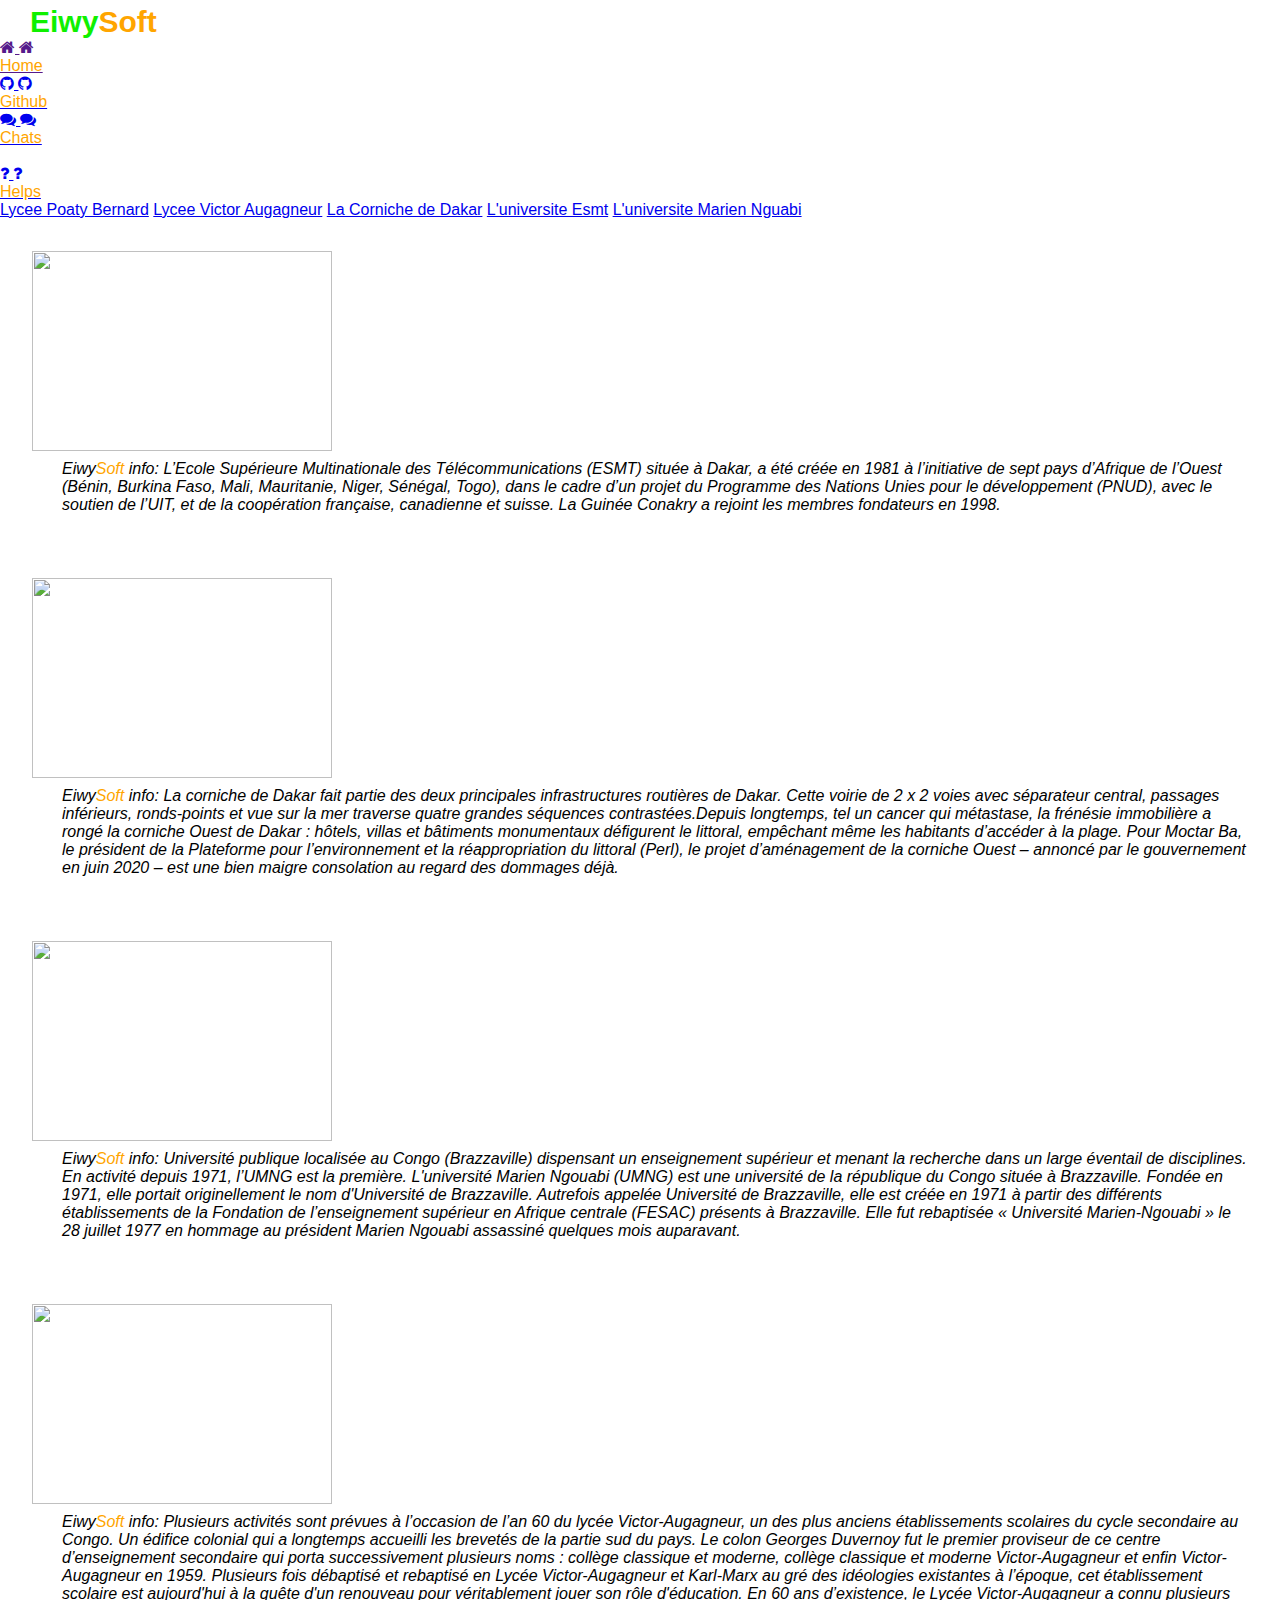
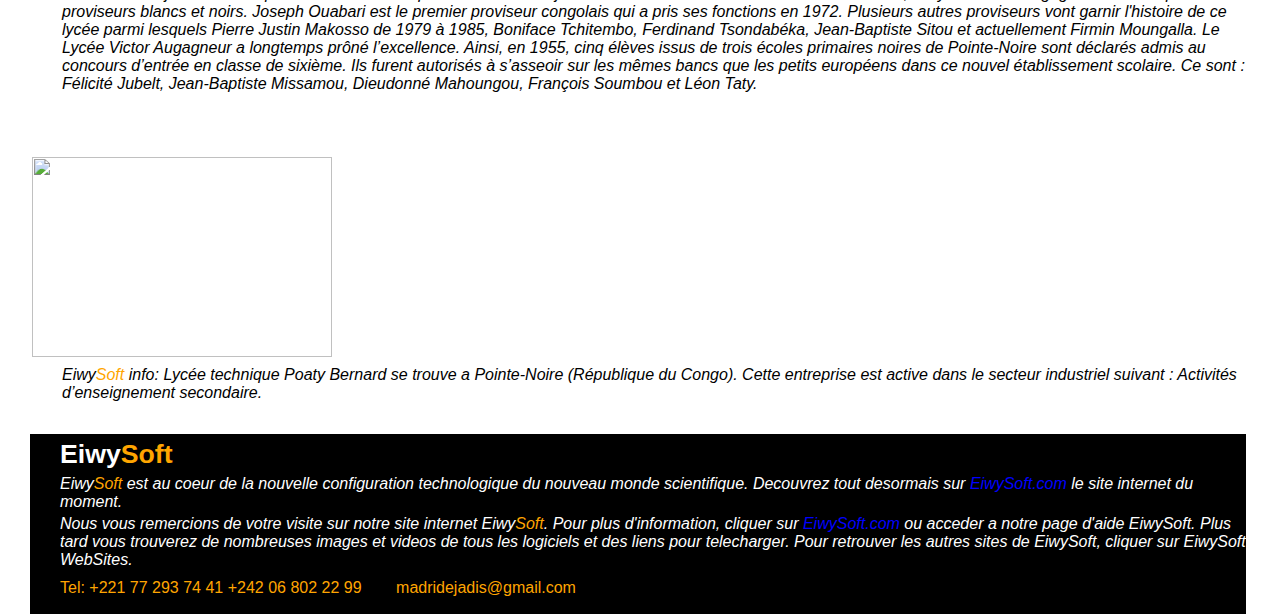
==== commit 0df5542e: "Add files via upload" ====
--- a/index.html
+++ b/index.html
@@ -7,27 +7,56 @@
     <link rel="stylesheet" href="https://cdnjs.cloudflare.com/ajax/libs/font-awesome/4.7.0/css/font-awesome.css">
   </head>
   <body>
-        <h2>Eiwy<span>Soft</span></h2>
-      <div class="avant">
-        <a href="UniversiteMarien.html">Marien Ngouabi</a>
-        <a href="LyceePoatyBernard.html">Poaty Bernard</a>
-        <a href="CornicheDakar.html">Corniche Dakar</a>
-        <a href="UniversiteEsmt.html">Esmt</a>
-        <a href="LyceeVictorAuganeur.html">Victor Augagneur</a>
-          <input type="search" name="search" value="">
-      </div>
-      <p>Decouvrez tout sur tous nos site Eiwy<span>Soft</span>. Pour y acceder, contactez nous sur notre gmail ou par whatsapp. Ainsi, vous revevez un lien du groupe EiwySoft.</p>
+        <ul>
+          <h2>Eiwy<span>Soft</span></h2>
+          <li>
+            <a href="">
+              <div class="icon">
+                <i class="fa fa-home" aria-hidden="true"></i>
+                <i class="fa fa-home" aria-hidden="true"></i>
+              </div>
+              <div class="name"><span data-text="Home">Home</span></div>
+            </a>
+          </li>
+          <li>
+            <a href="#">
+              <div class="icon">
+                <i class='fa fa-github'></i>
+                <i class='fa fa-github'></i>
+              </div>
+              <div class="name"><span data-text="Github">Github</span></div>
+            </a>
+          </li>
+          <li>
+            <a href="#">
+              <div class="icon">
+                <i class="fa fa-comments" aria-hidden="true"></i>
+                <i class="fa fa-comments" aria-hidden="true"></i>
+              </div>
+              <div class="name"><span data-text="wi me">Chats</span></div>
+            </a>
+          </li>
+          <li>
+            <li>
+            <a href="#">
+              <div class="icon">
+                <i class="fa fa-question" aria-hidden="true"></i>
+                <i class="fa fa-question" aria-hidden="true"></i>
+              </div>
+              <div class="name"><span data-text="Helps">Helps</span></div>
+            </a>
+          </li>
+        </ul>
+        <section>
+              <a href="LyceePoatyBernard.html">Lycee Poaty Bernard</a>
+              <a href="LyceeVictorAuganeur.html">Lycee Victor Augagneur</a>
+              <a href="CornicheDakar.html">La Corniche de Dakar</a>
+              <a href="UniversiteEsmt.html">L'universite Esmt</a>
+              <a href="UniversiteMarien.html">L'universite Marien Nguabi</a>
+        </section>
       <article class="container">
         <div class="top-container">
-            <img src="https://th.bing.com/th/id/OIP.okBgwrQMKDTQ_3Y5GbOKiAE7DF?w=263&h=180&c=7&r=0&o=5&pid=1.7" alt="">
-            <img src="https://th.bing.com/th/id/OIP.inibtVX30icORll49afwaQHaE8?pid=ImgDet&rs=1" alt="">
-            <img src="https://th.bing.com/th/id/OIP.okBgwrQMKDTQ_3Y5GbOKiAE7DF?w=262&h=180&c=7&r=0&o=5&pid=1.7" alt="">
-            <img src="https://architectureetclimat.com/wp-content/uploads/2019/06/ESMT-3.jpg" alt="">
-            <img src="https://architectureetclimat.com/wp-content/uploads/2019/06/ESMT-5.jpg" alt="">
-            <img src="https://th.bing.com/th/id/OIP.tW6AaXPKpKrAJqd63oRjyQHaHa?pid=ImgDet&rs=1" alt="">
             <img src="https://media.licdn.com/dms/image/D4E05AQGU86Q_3Kh6kQ/videocover-high/0/1667233067180?e=2147483647&v=beta&t=H9qbIUMstpTCY_f3pF2QxEX2n49EplFwBN7pTQQn0B0" alt="">
-            <iframe width="300" height="200" src="https://www.youtube.com/embed/bha5Vv3nhZE" title="ESMT SENEGAL  petite final" frameborder="0" allow="accelerometer; autoplay; clipboard-write; encrypted-media; gyroscope; picture-in-picture; web-share" allowfullscreen></iframe>
-            <iframe width="300" height="200" src="https://www.youtube.com/embed/f8yRB7e2lDM" title="Ecole Supérieure Multinationale des Télécommunication - ESMT Dakar" frameborder="0" allow="accelerometer; autoplay; clipboard-write; encrypted-media; gyroscope; picture-in-picture; web-share" allowfullscreen></iframe>
             <p>Eiwy<span>Soft</span> info: L’Ecole Supérieure Multinationale des Télécommunications  (ESMT) située à Dakar,
              a été créée en 1981 à l’initiative de sept pays d’Afrique de l’Ouest (Bénin, Burkina Faso, Mali, Mauritanie, Niger,
             Sénégal, Togo), dans le cadre d’un projet du Programme des Nations Unies pour le développement (PNUD), avec le soutien de l’UIT,
@@ -36,16 +65,7 @@
       </article>
       <article class="container">
         <div class="top-container">
-            <img src="https://th.bing.com/th/id/OIP.T_LBZ9QTBkgYvgXT71aNMwHaE8?w=239&h=180&c=7&r=0&o=5&pid=1.7" alt="">
-            <img src="https://th.bing.com/th/id/OIP.pYUkxJK_9aYkfBsJQehfwAHaKn?pid=ImgDet&w=205&h=293&c=7" alt="">
-            <img src="https://th.bing.com/th/id/R.7e1deeb798aec944b28a081ff120754c?rik=PJhenIv29Ow%2bvA&riu=http%3a%2f%2fd3e1m60ptf1oym.cloudfront.net%2f4b5bf1fc-4c3e-483d-92e2-3f5ea19af929%2fDakar-9_uxga.jpg&ehk=ItjVTiVR1lFWSRGspRELghhMfh3zAXoaYxMA8cuesdQ%3d&risl=&pid=ImgRaw&r=0" alt="">
-            <img src="https://th.bing.com/th/id/R.8be781bccb4443358af98ee37589d3db?rik=r3jSheHXbnLQ2w&pid=ImgRaw&r=0" alt="">
-            <img src="https://media-cdn.tripadvisor.com/media/photo-s/11/40/e2/4c/img-20171109-180714-largejpg.jpg" alt="">
-            <img src="https://1.bp.blogspot.com/-aQ9c6dzoQlU/YFtIUnAbHAI/AAAAAAAATKU/o3cp9SsqXDYKpAIqeIEHWmXXDEw_sXTdwCLcBGAsYHQ/s500/Tourisme-corniche-ouest-plage-restaurant-sport-infrastructure-nature-activites-visite-LEUKSENEGAL-Dakar-Senegal-Afrique-corniche-de-dakar.jpg" alt="">
-            <img src="https://s2.almuraba.net/wp-content/uploads/2020/04/2-7.jpg" alt="">
             <img src="https://th.bing.com/th/id/R.4ff2c167d413064818be05d3ef568d33?rik=9S%2fcXHes7%2b%2blQA&riu=http%3a%2f%2fsenegalesetwisted.com%2fwp-content%2fuploads%2f2018%2f12%2fIMG_9291-1024x683.jpg&ehk=Wdz5voyLoF52JNElBMz%2bbiqv3ngq96RJ13ChQ9AF6TU%3d&risl=&pid=ImgRaw&r=0" alt="">
-            <iframe width="300" height="200" src="https://www.youtube.com/embed/jjdA1QHBkHY" title="Dakar Sénégal - La Corniche Ouest vue la nuit - Vous n&#39;y croirez pas si cela n&#39;avait pas été filmé" frameborder="0" allow="accelerometer; autoplay; clipboard-write; encrypted-media; gyroscope; picture-in-picture; web-share" allowfullscreen></iframe>
-            <iframe width="300" height="200" src="https://www.youtube.com/embed/vR9Dj8qV4v0" title="Corniche ouest de Dakar: La plage de Kossoum | monument du millénaire" frameborder="0" allow="accelerometer; autoplay; clipboard-write; encrypted-media; gyroscope; picture-in-picture; web-share" allowfullscreen></iframe>
             <p>Eiwy<span>Soft</span> info: La corniche de Dakar fait partie des deux principales infrastructures routières de Dakar.
              Cette voirie de  2 x 2 voies avec séparateur central, passages inférieurs, ronds-points et vue sur la mer traverse quatre grandes séquences contrastées.Depuis longtemps, tel un cancer qui métastase, la frénésie immobilière a rongé la corniche Ouest de Dakar : hôtels,
            villas et bâtiments monumentaux défigurent le littoral, empêchant même les habitants d’accéder à la plage. Pour Moctar Ba, le président de la Plateforme pour l’environnement et la réappropriation du littoral (Perl),
@@ -54,15 +74,7 @@
       </article>
       <article class="container">
         <div class="top-container">
-            <img src="https://upload.wikimedia.org/wikipedia/commons/thumb/8/84/Universit%C3%A9_Marien-Ngouabi_-_Facult%C3%A9_de_droit.jpg/260px-Universit%C3%A9_Marien-Ngouabi_-_Facult%C3%A9_de_droit.jpg" alt="">
-            <img src="https://th.bing.com/th/id/OIP.pl1KD-Xa8k8rKJyYODS8VQHaD4?pid=ImgDet&w=1200&h=628&rs=1" alt="">
-            <img src="https://th.bing.com/th/id/R.6eba9f983cb3cd1b17fe459349afdda4?rik=ZUPKFharGtSlGg&riu=http%3a%2f%2fwww.adiac-congo.com%2fsites%2fdefault%2ffiles%2funiversitc3a9-marien-ngouabi-du-congo.jpg&ehk=zLgtXFJC2lsT%2bBHzSJxpg3LVwcy5YysFxwYFKQxANLE%3d&risl=&pid=ImgRaw&r=0" alt="">
-            <img src="https://th.bing.com/th/id/R.54546713a4064f3327fb6a9278c24d2b?rik=5wpGQugl23fp%2fQ&riu=http%3a%2f%2fwww.adiac-congo.com%2fsites%2fdefault%2ffiles%2ffac_des_sciences_et_de_droit_2_fileminimizer.jpg&ehk=7lZI4%2fimkLeN7M3AEzjlQOdGzV2ECDyaFpX53itrnSE%3d&risl=&pid=ImgRaw&r=0" alt="">
-            <img src="https://lesechos-congobrazza.com/images/ABRA2.jpg" alt="">
-            <img src="https://lesechos-congobrazza.com/images/ABRA1.jpg" alt="">
             <img src="https://th.bing.com/th/id/R.6dc7be87c3407b1fd1726d53942f4536?rik=xqbmGPZVLjg6dQ&riu=http%3a%2f%2fadiac-congo.com%2fsites%2fdefault%2ffiles%2fsam_5707_fileminimizer.jpg&ehk=r306kEMmDqUKlfY%2bRS9AfYhMBoMrdjVC97evIzfMHTg%3d&risl=&pid=ImgRaw&r=0" alt="">
-            <iframe width="300" height="200" src="https://www.youtube.com/embed/RGjOnqjbDxg" title="Congo, GRÈVE ILLIMITÉE À L&#39;UNIVERSITÉ M. NGOUABI" frameborder="0" allow="accelerometer; autoplay; clipboard-write; encrypted-media; gyroscope; picture-in-picture; web-share" allowfullscreen></iframe>
-            <iframe width="300" height="200" src="https://www.youtube.com/embed/2FUugMFiLyM" title="Université Marien Ngouabi et CESAG liés par un accord cadre" frameborder="0" allow="accelerometer; autoplay; clipboard-write; encrypted-media; gyroscope; picture-in-picture; web-share" allowfullscreen></iframe>
             <p>Eiwy<span>Soft</span> info: Université publique localisée au Congo (Brazzaville) dispensant un enseignement supérieur et menant la recherche dans un large éventail de disciplines. En activité depuis 1971, l’UMNG est la première.
             L'université Marien Ngouabi (UMNG) est une université de la république du Congo située à Brazzaville.
              Fondée en 1971, elle portait originellement le nom d'Université de Brazzaville.
@@ -72,15 +84,7 @@
       </article>
       <article class="container">
         <div class="top-container">
-            <img src="https://th.bing.com/th/id/OIP.R3r0yw1Ty2D4W5qTRkILhgHaE8?pid=ImgDet&rs=1" alt="">
-            <img src="https://th.bing.com/th/id/R.8bcf042aadd2425ef976c2d38933680c?rik=0NX9%2fFNx47A5TA&riu=http%3a%2f%2fwww.basango.info%2fphoto%2fart%2fdefault%2f2069574-2872109.jpg%3fv%3d1289413022&ehk=EGSjcpJrZPBVVtm6%2fF7vv%2ft4yCOu2M1tFSx004ifPHE%3d&risl=&pid=ImgRaw&r=0" alt="">
-            <img src="https://th.bing.com/th/id/OIP.XB3zHxImRpaZTGTnIPGOAwHaE8?pid=ImgDet&rs=1" alt="">
-            <img src="https://lesechos-congobrazza.com/images/A-A-A-LVA-ELEVES-EN-COLERE.jpg" alt="">
-            <img src="https://image-parcours.copainsdavant.com/image/750/1712983251/4232592.jpg" alt="">
-            <img src="https://th.bing.com/th/id/R.8bcf042aadd2425ef976c2d38933680c?rik=0NX9%2fFNx47A5TA&riu=http%3a%2f%2fwww.basango.info%2fphoto%2fart%2fdefault%2f2069574-2872109.jpg%3fv%3d1289413022&ehk=EGSjcpJrZPBVVtm6%2fF7vv%2ft4yCOu2M1tFSx004ifPHE%3d&risl=&pid=ImgRaw&r=0" alt="">
             <img src="https://lesechos-congobrazza.com/images/A-A-A-ELEVE-CONTRE-ZULU-BAD.jpg" alt="">
-            <iframe width="300" height="200" src="https://www.youtube.com/embed/s2YbAga5iYQ" title="Délire au Lva ( Lycée Victor Augagneur ) Splendeur YoungRich" frameborder="0" allow="accelerometer; autoplay; clipboard-write; encrypted-media; gyroscope; picture-in-picture; web-share" allowfullscreen></iframe>
-            <iframe width="300" height="200" src="https://www.youtube.com/embed/-I6KlFFxT90" title="lycee victor augagneur pour christ" frameborder="0" allow="accelerometer; autoplay; clipboard-write; encrypted-media; gyroscope; picture-in-picture; web-share" allowfullscreen></iframe>
             <p>Eiwy<span>Soft</span> info: Plusieurs activités  sont prévues à l’occasion de l’an 60 du lycée Victor-Augagneur, un des plus anciens établissements scolaires du cycle secondaire au Congo. Un édifice colonial qui a longtemps accueilli les brevetés de la partie sud du pays. Le colon Georges Duvernoy fut le premier proviseur de ce centre d’enseignement secondaire qui porta successivement plusieurs noms : collège classique et moderne, collège classique et moderne Victor-Augagneur et enfin Victor-Augagneur en 1959. Plusieurs fois débaptisé et rebaptisé en Lycée Victor-Augagneur et Karl-Marx au gré des idéologies existantes à l’époque, cet établissement scolaire est aujourd'hui à la quête d'un renouveau pour véritablement jouer son rôle d'éducation.
 
 En 60 ans d’existence, le Lycée Victor-Augagneur a connu plusieurs proviseurs blancs et noirs. Joseph Ouabari est le premier proviseur congolais qui a pris ses fonctions en 1972. Plusieurs autres proviseurs vont garnir l'histoire de ce lycée parmi lesquels Pierre Justin Makosso de 1979 à 1985, Boniface Tchitembo, Ferdinand Tsondabéka, Jean-Baptiste Sitou et actuellement Firmin Moungalla.
@@ -90,16 +94,7 @@
       </article>
       <article class="container">
         <div class="top-container">
-            <img src="https://www.adiac-congo.com/sites/default/files/le_lycee_technique_poaty_bernard.jpg" alt="">
-            <img src="https://th.bing.com/th/id/OIP.AUz0M8J1ZKvn3t5w1MyHagHaFt?pid=ImgDet&rs=1" alt="">
-            <img src="https://th.bing.com/th/id/OIP.g-6Q_aWf6IKWw8ct-rhHZgAAAA?pid=ImgDet&rs=1" alt="">
-            <img src="https://www.adiac-congo.com/sites/default/files/planting_0.jpg" alt="">
-            <img src="https://th.bing.com/th/id/OIP.jwP8LCLblsNeG5vAvtBFpAHaEK?pid=ImgDet&rs=1" alt="">
-            <img src="https://th.bing.com/th/id/OIP.T_GeWUBxhukPOhBkf_1r9gHaFj?pid=ImgDet&rs=1" alt="">
-            <img src="https://www.alwihdainfo.com/photo/art/default/57462029-42568852.jpg?v=1625214229" alt="">
             <img src="https://th.bing.com/th/id/OIP.gkyqmcNNVlI0uSMtSayJxwHaEK?pid=ImgDet&rs=1" alt="">
-            <iframe width="300" height="200" src="https://www.youtube.com/embed/Zu5inC0pc2w" title="Le lycée Technique Poaty Bernard vs LVA" frameborder="0" allow="accelerometer; autoplay; clipboard-write; encrypted-media; gyroscope; picture-in-picture; web-share" allowfullscreen></iframe>
-            <iframe width="300" height="200" src="https://www.youtube.com/embed/YXbYMVcVVns" title="Congo Brazzaville: Bagarre entre élèves du Lycée Technique et du CEG Kwame Nkrumah a Pointe-Noire." frameborder="0" allow="accelerometer; autoplay; clipboard-write; encrypted-media; gyroscope; picture-in-picture; web-share" allowfullscreen></iframe>
             <p>Eiwy<span>Soft</span> info: Lycée technique Poaty Bernard se trouve a Pointe-Noire (République du Congo). Cette entreprise est active dans le secteur industriel suivant : Activités d’enseignement secondaire.</p>
         </div>
       </article>
--- a/main.css
+++ b/main.css
@@ -37,7 +37,6 @@
 .top-container img{
   width: 300px;
   height: 200px;
-  float: left;
   object-fit: cover;
   shape-outside: margin-box;
   margin: 0 10px 5px 0;
